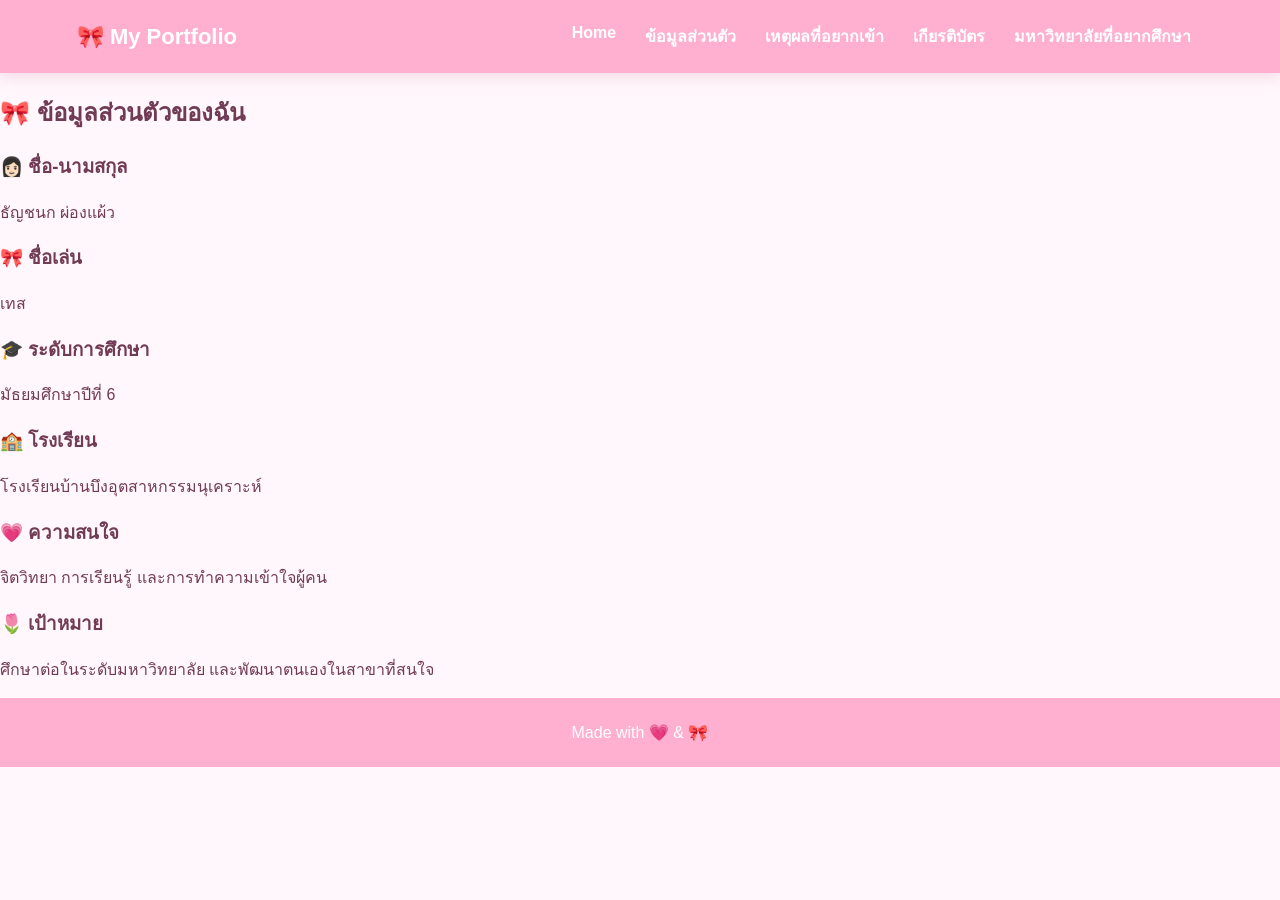
==== profile.html @ 59ae10e6 "profile.html This file contains a personal profile page with various sections detailing personal inf" ====
<!DOCTYPE html>
<html lang="th">

<head>

    <meta charset="UTF-8">

    <meta name="viewport"
          content="width=device-width, initial-scale=1.0">

    <title>ข้อมูลส่วนตัว | Portfolio</title>

    <link rel="stylesheet" href="style.css">

</head>


<body>


<nav>

    <div class="logo">
        🎀 My Portfolio
    </div>

    <div class="menu">

        <a href="index.html">
            Home
        </a>

        <a href="profile.html">
            ข้อมูลส่วนตัว
        </a>

        <a href="reason.html">
            เหตุผลที่อยากเข้า
        </a>

        <a href="certificates.html">
            เกียรติบัตร
        </a>

        <a href="university.html">
            มหาวิทยาลัยที่อยากศึกษา
        </a>

    </div>

</nav>



<section class="page">


    <h2>
        🎀 ข้อมูลส่วนตัวของฉัน
    </h2>


    <div class="grid">


        <div class="box">

            <h3>
                👩🏻 ชื่อ-นามสกุล
            </h3>

            <p>
                ธัญชนก ผ่องแผ้ว
            </p>

        </div>



        <div class="box">

            <h3>
                🎀 ชื่อเล่น
            </h3>

            <p>
                เทส
            </p>

        </div>



        <div class="box">

            <h3>
                🎓 ระดับการศึกษา
            </h3>

            <p>
                มัธยมศึกษาปีที่ 6
            </p>

        </div>



        <div class="box">

            <h3>
                🏫 โรงเรียน
            </h3>

            <p>
                โรงเรียนบ้านบึงอุตสาหกรรมนุเคราะห์
            </p>

        </div>



        <div class="box">

            <h3>
                💗 ความสนใจ
            </h3>

            <p>
                จิตวิทยา การเรียนรู้
                และการทำความเข้าใจผู้คน
            </p>

        </div>



        <div class="box">

            <h3>
                🌷 เป้าหมาย
            </h3>

            <p>
                ศึกษาต่อในระดับมหาวิทยาลัย
                และพัฒนาตนเองในสาขาที่สนใจ
            </p>

        </div>


    </div>

</section>



<footer>

    Made with 💗 & 🎀

</footer>


</body>

</html>
---- style.css ----
/* =========================
   ตั้งค่าพื้นฐาน
========================= */

* {
    box-sizing: border-box;
}

html {
    scroll-behavior: smooth;
}


body {

    margin: 0;

    font-family:
        Arial,
        sans-serif;

    color: #713b55;

    background: #fff7fb;

}



/* =========================
   เมนู
========================= */

nav {

    position: sticky;

    top: 0;

    z-index: 100;

    display: flex;

    justify-content: space-between;

    align-items: center;

    gap: 20px;

    padding: 15px 6%;

    background: #ffafd0;

    box-shadow:
        0 3px 15px
        rgba(200, 80, 130, 0.2);

}


.logo {

    color: white;

    font-size: 22px;

    font-weight: bold;

    white-space: nowrap;

}


.menu {

    display: flex;

    flex-wrap: wrap;

    justify-content: center;

    gap: 5px;

}


.menu a {

    color: white;

    text-decoration: none;

    font-weight: bold;

    padding: 9px 12px;

    border-radius: 20px;

    transition: 0.3s;

}


.menu a:hover {

    background: white;

    color: #df5b91;

}



/* =========================
   หน้า Home
========================= */

.hero {

    min-height:
        calc(100vh - 70px);

    display: flex;

    align-items: center;

    justify-content: center;

    gap: 90px;

    padding: 60px 8%;

    background:
        linear-gradient(
            135deg,
            #ffd6e7,
            #fff7fb
        );

}


.hero-text {

    max-width: 600px;

}


.welcome {

    color: #df5b91;

    font-size: 20px;

    font-weight: bold;

}


h1 {

    margin: 10px 0;

    font-size: 52px;

    line-height: 1.3;

}


h1 span {

    color: #df5b91;

}


.hero-text p {

    font-size: 18px;

    line-height: 1.8;

}



/* =========================
   รูปโปรไฟล์
========================= */

.profile-container {

    display: flex;

    justify-content: center;

    align-items: center;

}


.profile {

    width: 280px;

    height: 280px;

    object-fit: cover;

    border-radius: 50%;

    border: 8px solid white;

    outline:
        6px solid #ffafd0;

    box-shadow:
        0 10px 30px
        rgba(200, 80, 130, 0.25);

}



/* =========================
   ปุ่ม
========================= */

.button {

    display: inline-block;

    margin-top: 15px;

    padding: 13px 25px;

    background: #e85c91;

    color: white;

    text-decoration: none;

    font-weight: bold;

    border-radius: 30px;

    transition: 0.3s;

}


.button:hover {

    transform: translateY(-3px);

    background: #d94e85;

}



/* =========================
   Footer
========================= */

footer {

    text-align: center;

    padding: 25px;

    background: #ffafd0;

    color: white;

}



/* =========================
   รองรับมือถือ
========================= */

@media (max-width: 800px) {


    nav {

        flex-direction: column;

    }


    .menu a {

        font-size: 13px;

        padding: 7px 8px;

    }


    .hero {

        flex-direction: column;

        text-align: center;

        gap: 35px;

    }


    h1 {

        font-size: 38px;

    }


    .profile {

        width: 230px;

        height: 230px;

    }

}
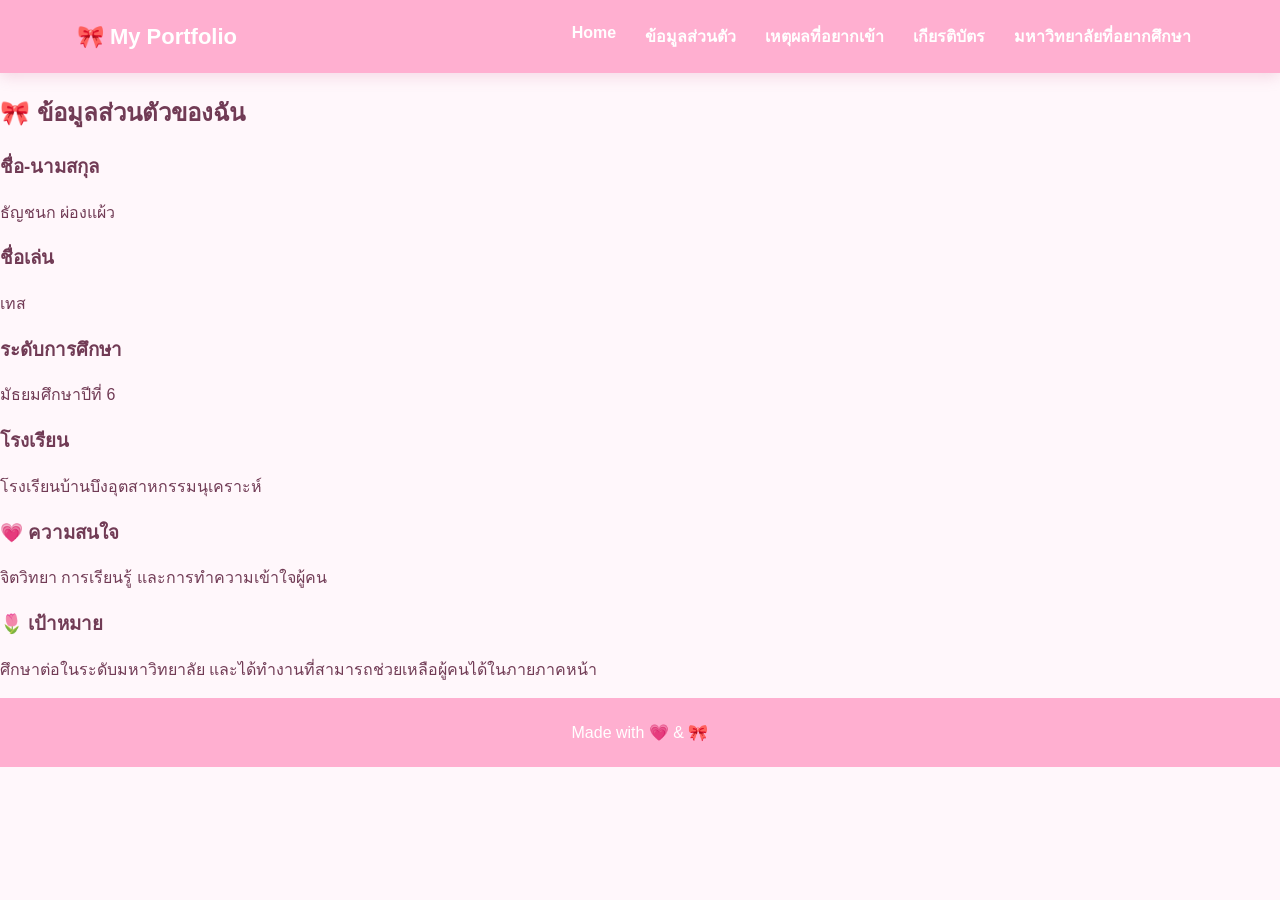
==== commit 277dae51: "Update profile.html" ====
--- a/profile.html
+++ b/profile.html
@@ -66,7 +66,7 @@
         <div class="box">
 
             <h3>
-                👩🏻 ชื่อ-นามสกุล
+                 ชื่อ-นามสกุล
             </h3>
 
             <p>
@@ -80,7 +80,7 @@
         <div class="box">
 
             <h3>
-                🎀 ชื่อเล่น
+                 ชื่อเล่น
             </h3>
 
             <p>
@@ -94,7 +94,7 @@
         <div class="box">
 
             <h3>
-                🎓 ระดับการศึกษา
+                 ระดับการศึกษา
             </h3>
 
             <p>
@@ -108,7 +108,7 @@
         <div class="box">
 
             <h3>
-                🏫 โรงเรียน
+                 โรงเรียน
             </h3>
 
             <p>
@@ -142,7 +142,7 @@
 
             <p>
                 ศึกษาต่อในระดับมหาวิทยาลัย
-                และพัฒนาตนเองในสาขาที่สนใจ
+                และได้ทำงานที่สามารถช่วยเหลือผู้คนได้ในภายภาคหน้า
             </p>
 
         </div>
--- a/style.css
+++ b/style.css
@@ -329,3 +329,19 @@
     }
 
 }
+/* เกียรติบัตร */
+
+.cert {
+    text-align: center;
+}
+
+
+.cert img {
+
+    width: 100%;
+
+    border-radius: 15px;
+
+    border: 2px solid #ffc4dc;
+
+}
